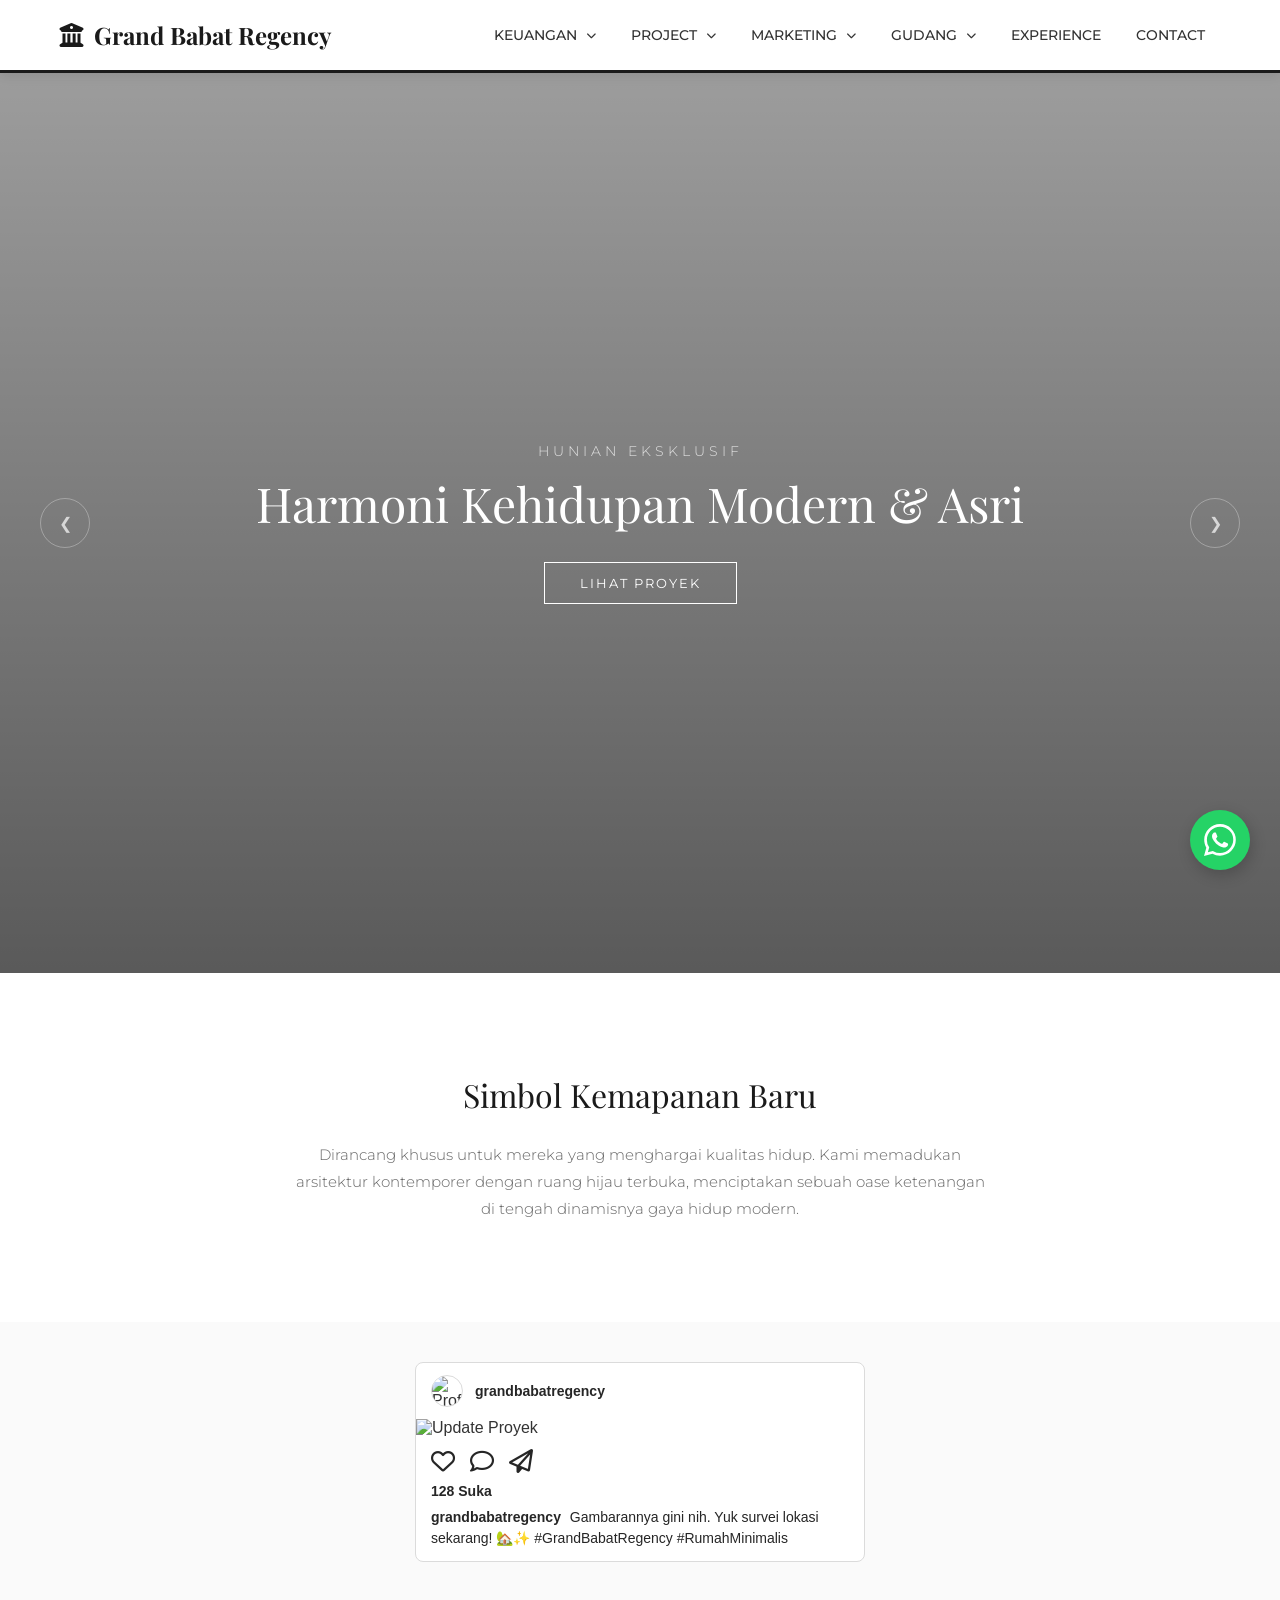
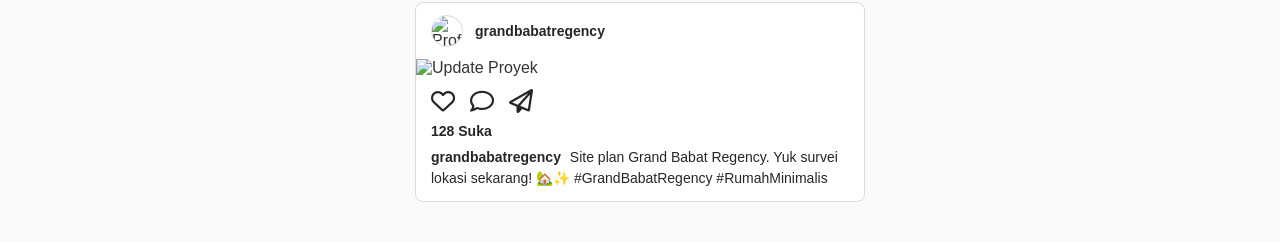
==== index.html @ 0bd292e8 "Add files via upload" ====
<!DOCTYPE html>
<html lang="id">
<head>
    <meta charset="UTF-8">
    <meta name="viewport" content="width=device-width, initial-scale=1.0">
    <title>Grand Babat Regency - Eksklusif & Elegan</title>
    
    <link rel="preconnect" href="https://fonts.googleapis.com">
    <link rel="preconnect" href="https://fonts.gstatic.com" crossorigin>
    <link href="https://fonts.googleapis.com/css2?family=Montserrat:wght@300;400;500&family=Playfair+Display:ital,wght@0,400;0,600;0,700;1,400&display=swap" rel="stylesheet">
    
    <link rel="stylesheet" href="https://cdnjs.cloudflare.com/ajax/libs/font-awesome/6.4.0/css/all.min.css">
    
    <link rel="stylesheet" href="style.css">
    <link rel="icon" type="image/x-icon" href="image/ico.png">
</head>
<a href="https://wa.me/6285335708877?text=Halo%20Grand%20Babat,%20saya%20tertarik%20dengan%20unitnya" class="whatsapp-float" target="_blank">
    <svg width="32" height="32" fill="white" viewBox="0 0 24 24">
        <path d="M17.472 14.382c-.297-.149-1.758-.867-2.03-.967-.273-.099-.471-.148-.67.15-.197.297-.767.966-.94 1.164-.173.199-.347.223-.644.075-.297-.15-1.255-.463-2.39-1.475-.883-.788-1.48-1.761-1.653-2.059-.173-.297-.018-.458.13-.606.134-.133.298-.347.446-.52.149-.174.198-.298.298-.497.099-.198.05-.371-.025-.52-.075-.149-.669-1.612-.916-2.207-.242-.579-.487-.5-.669-.51-.173-.008-.371-.01-.57-.01-.198 0-.52.074-.792.372-.272.297-1.04 1.016-1.04 2.479 0 1.462 1.065 2.875 1.213 3.074.149.198 2.096 3.2 5.077 4.487.709.306 1.262.489 1.694.625.712.227 1.36.195 1.871.118.571-.085 1.758-.719 2.006-1.413.248-.694.248-1.289.173-1.413-.074-.124-.272-.198-.57-.347m-5.421 7.403h-.004a9.87 9.87 0 01-5.031-1.378l-.361-.214-3.741.982.998-3.648-.235-.374a9.86 9.86 0 01-1.51-5.26c.001-5.45 4.436-9.884 9.888-9.884 2.64 0 5.122 1.03 6.988 2.898a9.825 9.825 0 012.893 6.994c-.003 5.45-4.437 9.884-9.885 9.884m8.413-18.297A11.815 11.815 0 0012.05 0C5.495 0 .16 5.335.157 11.892c0 2.096.547 4.142 1.588 5.945L0 24l6.335-1.662c1.72.94 3.659 1.437 5.63 1.438h.008c6.554 0 11.89-5.335 11.893-11.893a11.821 11.821 0 00-3.48-8.413z"/>
    </svg>
</a>
<body>

    <header>
    <div class="container navbar-wrapper">
        <a href="" class="brand">
            <i class="fa-solid fa-building-columns"></i> Grand Babat Regency
        </a>
        
        <div class="hamburger" onclick="toggleMenu()">
            <i class="fa-solid fa-bars"></i>
        </div>

        <ul class="menu" id="nav-menu">

            <li class="has-sub">
                <a href="javascript:void(0)" onclick="toggleSub(this)">KEUANGAN <i class="fa-solid fa-chevron-down arrow-down"></i></a>
                <ul class="sub-menu">
                    <li><a href="https://drive.google.com/file/d/1bs_MX4jpz03qIW6zhoMhxGbpjFE1QoSe/view?usp=sharing">Akunting</a></li>
                    <li><a href="https://docs.google.com/spreadsheets/d/1tEa6ZTxRukCzc7h3NhNR9udMDgr_idJM/edit?usp=drive_link&ouid=115538875971759995931&rtpof=true&sd=true">Arus Kas</a></li>
                    <li><a href="#">Backup Transaksi</a></li>
                    <li><a href="https://docs.google.com/spreadsheets/d/1dmTn1rqeo0KELe7r_6giPul6jYBrxMf2ZHXKlBRP4nU/edit?usp=drive_link">Backup Nota User</a></li>
                    <li><a href="https://drive.google.com/file/d/1Re-IHQY062kWeSt_EVYOI3qEnK32XVX4/view?usp=drive_link">Cost Control</a></li>
                    <li><a href="https://docs.google.com/spreadsheets/d/1t72xQIA-dv70jJ6IfO8zCZAgZUOtfNJZ/edit?usp=drive_link&ouid=115538875971759995931&rtpof=true&sd=true">Admin Keuangan</a></li>
                    <li><a href="https://drive.google.com/file/d/1DAURmg1j0uUwxtw3qOaiazD87ZQtQGsg/view?usp=drive_link">Income Total</a></li>
                </ul>
            </li>

            <li class="has-sub">
                <a href="javascript:void(0)" onclick="toggleSub(this)">PROJECT <i class="fa-solid fa-chevron-down arrow-down"></i></a>
                <ul class="sub-menu">
                    <li class="has-sub">
                        <a href="javascript:void(0)" onclick="toggleSub(this)">Laporan Mingguan <i class="fa-solid fa-chevron-right arrow-right"></i></a>
                        <ul class="sub-menu sub-sub">
                            <li><a href="#">Progres Rumah</a></li>
                            <li><a href="#">Progres Saluran</a></li>
                            <li><a href="#">Progres RTH</a></li>
                        </ul>
                    </li>
                    <li class="has-sub">
                        <a href="javascript:void(0)" onclick="toggleSub(this)">Dokumentasi Progres <i class="fa-solid fa-chevron-right arrow-right"></i></a>
                        <ul class="sub-menu sub-sub">
                            <li><a href="#">P58</a></li>
                        </ul>
                    </li>
                    <li class="has-sub">
                        <a href="javascript:void(0)" onclick="toggleSub(this)">Tagihan <i class="fa-solid fa-chevron-right arrow-right"></i></a>
                        <ul class="sub-menu sub-sub">
                            <li><a href="https://docs.google.com/spreadsheets/d/13LVAGyVUc4tbjgNupHtgzai2E4cz2pLN/edit?usp=drive_link&ouid=115538875971759995931&rtpof=true&sd=true">Data Urug</a></li>
                            <li><a href="https://docs.google.com/spreadsheets/d/1SHpljEHR1IP3nMXCMVvMnr__uCvp402Q/edit?usp=drive_link&ouid=115538875971759995931&rtpof=true&sd=true">Yoga Putra</a></li>
                            <li><a href="#">Toko 3</a></li>
                        </ul>
                    </li>
                </ul>
            </li>

            <li class="has-sub">
                <a href="javascript:void(0)" onclick="toggleSub(this)">MARKETING <i class="fa-solid fa-chevron-down arrow-down"></i></a>
                <ul class="sub-menu">
                    <li><a href="#">Web Marketing</a></li>
                    <li><a href="https://docs.google.com/spreadsheets/d/1rDUzeUSvH38k7L4jMwXgreiBcQjfJkGl/edit?usp=drive_link&ouid=115538875971759995931&rtpof=true&sd=true">Berkas User</a></li>
                    <li><a href="#">Site Plan Plotting</a></li>
                    <li><a href="#">Data Visor</a></li>
                </ul>
            </li>

            <li class="has-sub">
                <a href="javascript:void(0)" onclick="toggleSub(this)">GUDANG <i class="fa-solid fa-chevron-down arrow-down"></i></a>
                <ul class="sub-menu">
                    <li><a href="#">Indul & Projek</a></li>
                </ul>
            </li>

            <li><a href="#">EXPERIENCE</a></li>
            <li><a href="#">CONTACT</a></li>
        </ul>
    </div>
</header>

    <div class="hero" id="hero-section">
        <button class="slider-btn prev-btn" onclick="changeSlide(-1)">❮</button>
        <div class="hero-content">
            <div class="hero-subtitle" id="hero-sub">Hunian Eksklusif</div>
            <h1 class="hero-title" id="hero-text">Harmoni Kehidupan Modern & Asri</h1>
            <a href="#" class="hero-btn">Lihat Proyek</a>
        </div>
        <button class="slider-btn next-btn" onclick="changeSlide(1)">❯</button>
    </div>

    <div class="content-section">
        <h2>Simbol Kemapanan Baru</h2>
        <p>Dirancang khusus untuk mereka yang menghargai kualitas hidup. Kami memadukan arsitektur kontemporer dengan ruang hijau terbuka, menciptakan sebuah oase ketenangan di tengah dinamisnya gaya hidup modern.</p>
    </div>

<div class="ig-post">
    <div class="ig-header">
        <img src="image/ico.png" alt="Profile" class="ig-profile-pic">
        <span class="ig-username">grandbabatregency</span>
    </div>

    <div class="ig-image">
        <img src="image/poster1.png" alt="Update Proyek">
    </div>

    <div class="ig-footer">
        <div class="ig-icons">
            <i class="fa-regular fa-heart"></i>
            <i class="fa-regular fa-comment"></i>
            <i class="fa-regular fa-paper-plane"></i>
        </div>
        <div class="ig-likes">128 Suka</div>
        <div class="ig-caption">
            <strong>grandbabatregency</strong> Gambarannya gini nih. Yuk survei lokasi sekarang! 🏡✨ #GrandBabatRegency #RumahMinimalis
        </div>
    </div>
</div>

<div class="ig-post">
    <div class="ig-header">
        <img src="image/ico.png" alt="Profile" class="ig-profile-pic">
        <span class="ig-username">grandbabatregency</span>
    </div>

    <div class="ig-image">
        <img src="image/poster2.jpg" alt="Update Proyek">
    </div>

    <div class="ig-footer">
        <div class="ig-icons">
            <i class="fa-regular fa-heart"></i>
            <i class="fa-regular fa-comment"></i>
            <i class="fa-regular fa-paper-plane"></i>
        </div>
        <div class="ig-likes">128 Suka</div>
        <div class="ig-caption">
            <strong>grandbabatregency</strong> Site plan Grand Babat Regency. Yuk survei lokasi sekarang! 🏡✨ #GrandBabatRegency #RumahMinimalis
        </div>
    </div>
</div>

    <script>
        // ==========================================
        // AREA EDIT GAMBAR & TEKS
        // ==========================================
        const slideData = [
            {
                image: "image/1.png", 
                subtitle: "Hunian Eksklusif",
                text: "Harmoni Kehidupan Modern & Asri"
            },
            {
                image: "image/2.png",
                subtitle: "Investasi Bernilai",
                text: "Desain Arsitektur Kelas Atas"
            },
            {
                image: "image/3.png",
                subtitle: "Lokasi Strategis",
                text: "Kenyamanan Sempurna untuk Keluarga"
            }
        ];
        // ==========================================

        let currentSlide = 0;
        const heroSection = document.getElementById('hero-section');
        const heroText = document.getElementById('hero-text');
        const heroSub = document.getElementById('hero-sub');

        function loadSlide(index) {
            heroSection.style.backgroundImage = `url('${slideData[index].image}')`;
            heroText.innerText = slideData[index].text;
            heroSub.innerText = slideData[index].subtitle;
        }

        function changeSlide(direction) {
            currentSlide += direction;
            if (currentSlide < 0) {
                currentSlide = slideData.length - 1;
            } else if (currentSlide >= slideData.length) {
                currentSlide = 0;
            }
            loadSlide(currentSlide);
        }

        function toggleMenu() {
            const navMenu = document.getElementById('nav-menu');
            navMenu.classList.toggle('active');
        }

        loadSlide(currentSlide);


        // Fungsi untuk membuka sub-menu saat diklik di HP
function toggleSub(element) {
    // Hanya jalankan logika klik dropdown jika di layar HP (lebar <= 768px)
    if (window.innerWidth <= 768) {
        // Ambil elemen <li> induk dari <a> yang diklik
        const parentLi = element.parentElement;
        
        // Tambahkan atau hapus class 'open' untuk menampilkan/menyembunyikan sub-menu
        parentLi.classList.toggle('open');
    }
}
    </script>

</body>
</html>
---- style.css ----
:root {
    --white: #ffffff;
    --primary-blue: #1a1a1a; /* Menggunakan warna gelap elegan sesuai tema web */
    --text-dark: #333333;
    --shadow: 0 4px 10px rgba(0,0,0,0.08);
    --transition: all 0.3s ease;
}

* {
    margin: 0;
    padding: 0;
    box-sizing: border-box;
    text-decoration: none; /* Menghilangkan garis bawah link */
    list-style: none;      /* Menghilangkan titik bawaan list */
}




/* --- KODE UNTUK PANEL INSTAGRAM --- */
.ig-post {
    max-width: 450px; /* Ukuran standar postingan agar tidak terlalu lebar di PC */
    margin: 40px auto; /* Membuat posisinya ke tengah halaman */
    background-color: #ffffff;
    border: 1px solid #dbdbdb; /* Garis abu-abu khas IG */
    border-radius: 8px;
    font-family: -apple-system, BlinkMacSystemFont, "Segoe UI", Roboto, Helvetica, Arial, sans-serif; /* Font sistem standar yang dipakai IG */
}

.ig-header {
    display: flex;
    align-items: center;
    padding: 12px 15px;
}

.ig-profile-pic {
    width: 32px;
    height: 32px;
    border-radius: 50%;
    margin-right: 12px;
    border: 1px solid #dbdbdb;
    object-fit: cover;
}

.ig-username {
    font-weight: 600;
    font-size: 14px;
    color: #262626;
}

.ig-image img {
    width: 100%;
    display: block; /* Menghilangkan jarak kosong di bawah gambar */
}

.ig-footer {
    padding: 12px 15px;
    text-align: left; /* Teks caption rata kiri */
}

.ig-icons {
    display: flex;
    gap: 15px;
    font-size: 24px;
    margin-bottom: 10px;
    color: #262626;
    cursor: pointer;
}

.ig-icons i:hover {
    color: #8e8e8e; /* Efek saat disentuh */
}

.ig-likes {
    font-weight: 600;
    font-size: 14px;
    margin-bottom: 8px;
    color: #262626;
}

.ig-caption {
    font-size: 14px;
    line-height: 1.5;
    color: #262626;
}

.ig-caption strong {
    font-weight: 600;
    margin-right: 5px;
}


/* Mengatur margin dan font dasar */
        * {
            margin: 0;
            padding: 0;
            box-sizing: border-box;
        }

        body {
            font-family: 'Montserrat', sans-serif; /* Font modern untuk teks biasa */
            background-color: #fafafa;
            color: #333;
        }

        /* Navigasi / Header Elegan (Putih) */
        
        /* Tombol Menu Mobile */
        .menu-toggle {
            display: none;
            font-size: 24px;
            cursor: pointer;
            color: #1a1a1a;
        }

        /* Hero Section (Slider Banner) */
        .hero {
            position: relative;
            height: 100vh;
            width: 100%;
            background-color: #e0e0e0;
            background-size: cover;
            background-position: center;
            display: flex;
            align-items: center;
            justify-content: center;
            text-align: center;
            color: white;
            transition: background-image 0.8s ease-in-out; /* Transisi lebih halus */
        }

        /* Overlay gelap elegan */
        .hero::before {
            content: '';
            position: absolute;
            top: 0; left: 0; right: 0; bottom: 0;
            background: linear-gradient(to bottom, rgba(0,0,0,0.3), rgba(0,0,0,0.6));
        }

        .hero-content {
            position: relative;
            z-index: 1;
            max-width: 900px;
            padding: 0 20px;
        }

        .hero-subtitle {
            font-size: 14px;
            text-transform: uppercase;
            letter-spacing: 4px;
            margin-bottom: 15px;
            font-weight: 300;
            color: #e0e0e0;
        }

        .hero-title {
            font-family: 'Playfair Display', serif;
            font-size: 48px;
            font-weight: 400;
            line-height: 1.2;
            margin-bottom: 30px;
        }

        /* Tombol Jelajahi */
        .hero-btn {
            display: inline-block;
            padding: 12px 35px;
            border: 1px solid white;
            color: white;
            text-decoration: none;
            font-size: 13px;
            letter-spacing: 2px;
            text-transform: uppercase;
            transition: all 0.4s ease;
            background: transparent;
        }

        .hero-btn:hover {
            background: white;
            color: #1a1a1a;
        }

        /* Tombol Navigasi Slider Minimalis */
        .slider-btn {
            position: absolute;
            top: 50%;
            transform: translateY(-50%);
            background: transparent;
            color: rgba(255, 255, 255, 0.7);
            border: 1px solid rgba(255, 255, 255, 0.3);
            border-radius: 50%;
            width: 50px;
            height: 50px;
            cursor: pointer;
            z-index: 2;
            font-size: 16px;
            transition: all 0.3s ease;
            display: flex;
            align-items: center;
            justify-content: center;
        }

        .slider-btn:hover {
            background: white;
            color: #1a1a1a;
            border-color: white;
        }

        .prev-btn { left: 40px; }
        .next-btn { right: 40px; }

        /* Konten Halaman Bawah */
        .content-section {
            padding: 100px 5%;
            text-align: center;
            background-color: #ffffff;
        }

        .content-section h2 {
            font-family: 'Playfair Display', serif;
            font-size: 32px;
            color: #1a1a1a;
            margin-bottom: 25px;
            font-weight: 400;
        }

        .content-section p {
            color: #666;
            line-height: 1.8;
            font-size: 15px;
            font-weight: 300;
            max-width: 700px;
            margin: 0 auto;
        }

        /* Mode Responsif untuk Android / Mobile */
        /* --- PENGATURAN HAMBURGER ICON --- */
        /* --- CSS DROPDOWN --- */
.dropdown {
    position: relative;
}

.dropdown-menu {
    position: absolute;
    top: 100%;
    left: 0;
    background-color: #ffffff;
    min-width: 200px;
    box-shadow: 0 8px 30px rgba(0,0,0,0.1);
    opacity: 0;
    visibility: hidden;
    transform: translateY(15px);
    transition: all 0.3s ease;
    list-style: none;
    padding: 15px 0;
    border-radius: 8px;
    border-top: 3px solid #1a1a1a; /* Garis aksen elegan */
}

.dropdown:hover .dropdown-menu {
    opacity: 1;
    visibility: visible;
    transform: translateY(0);
}

.dropdown-menu li a {
    padding: 10px 25px;
    display: block;
    color: #444;
    text-decoration: none;
    font-size: 13px;
    letter-spacing: 1px;
    transition: 0.3s;
}

.dropdown-menu li a:hover {
    background-color: #fcfcfc;
    color: #000;
    padding-left: 30px;
}

/* --- CSS FLOATING WHATSAPP --- */
.whatsapp-float {
    position: fixed;
    width: 60px;
    height: 60px;
    bottom: 30px;
    right: 30px;
    background-color: #25d366;
    color: #FFF;
    border-radius: 50px;
    display: flex;
    align-items: center;
    justify-content: center;
    box-shadow: 2px 5px 15px rgba(0,0,0,0.2);
    z-index: 2000;
    text-decoration: none;
}

        header {
            background-color: var(--white);
            box-shadow: var(--shadow);
            position: sticky; /* Menu menempel saat scroll */
            top: 0;
            z-index: 1000;
            border-bottom: 3px solid var(--primary-blue);
        }

        .container {
            max-width: 1200px;
            margin: 0 auto;
            padding: 0 20px;
        }

        .navbar-wrapper {
            display: flex;
            justify-content: space-between;
            align-items: center;
            height: 70px;
        }

        /* Logo Area */
        .brand {
        font-family: 'Playfair Display', serif;
        font-size: 24px;
        font-weight: 700;
        color: var(--primary-blue);
        display: flex;
        align-items: center;
        gap: 10px;
}
        
        .brand i { font-size: 24px; }

        /* Menu Utama */
        .menu {
            display: flex;
            gap: 5px;
        }

        .menu > li > a {
    font-family: 'Montserrat', sans-serif;
    padding: 10px 15px;
    font-size: 14px;
    font-weight: 500;
    color: var(--text-dark);
    border-radius: 5px;
    transition: var(--transition);
    display: flex;
    align-items: center;
    gap: 5px;
}

        .menu > li > a:hover {
            color: var(--primary-blue);
            background-color: #eef5ff;
        }

        .menu > li > a.active {
            background-color: var(--primary-blue);
            color: var(--white);
        }

        /* --- 3. DROPDOWN (SUB MENU) --- */
        .has-sub { position: relative; }
        
        /* Level 2 */
        .sub-menu {
            position: absolute;
            top: 100%;
            left: 0;
            background: var(--white);
            min-width: 220px;
            box-shadow: 0 10px 30px rgba(0,0,0,0.1);
            border-radius: 8px;
            opacity: 0;
            visibility: hidden;
            transform: translateY(10px);
            transition: var(--transition);
            padding: 10px 0;
        }

        /* Tampilkan Level 2 saat hover */
        .has-sub:hover > .sub-menu {
            opacity: 1;
            visibility: visible;
            transform: translateY(0);
        }

        .sub-menu li a {
            padding: 10px 20px;
            display: block;
            font-size: 13px;
            color: var(--text-dark);
            transition: var(--transition);
            display: flex;
            justify-content: space-between; /* Untuk panah kanan */
            align-items: center;
        }

        .sub-menu li a:hover {
            background-color: #f0f7ff;
            color: var(--primary-blue);
            padding-left: 25px; /* Efek geser sedikit */
        }

        /* Level 3 (Sub-Sub) */
        .sub-sub {
            position: absolute;
            left: 100%;
            top: 0;
            background: var(--white);
            min-width: 220px;
            box-shadow: 0 10px 30px rgba(0,0,0,0.1);
            border-radius: 8px;
            opacity: 0;
            visibility: hidden;
            transform: translateX(10px);
            transition: var(--transition);
            margin-left: 10px; /* Jarak sedikit dari induk */
            padding: 10px 0;
        }

        /* Tampilkan Level 3 */
        .sub-menu li.has-sub:hover > .sub-sub {
            opacity: 1;
            visibility: visible;
            transform: translateX(0);
        }

        /* Ikon Panah Kecil */
        .arrow-down { font-size: 10px; margin-left: 4px; }
        .arrow-right { font-size: 10px; opacity: 0.5; }

/* =======================================================
   PASTIKAN KODE INI BERADA DI BARIS PALING BAWAH STYLE.CSS
   ======================================================= */

/* --- PENGATURAN HAMBURGER ICON --- */
.hamburger {
    display: none;
    font-size: 24px;
    cursor: pointer;
    color: var(--primary-blue);
}

/* --- MODE RESPONSIF (HP / LAYAR KECIL) --- */
@media (max-width: 768px) {
    .hamburger {
        display: block; 
    }

    .menu {
        display: none; 
        flex-direction: column;
        position: absolute;
        top: 70px; 
        left: 0;
        width: 100%;
        background-color: var(--white);
        padding: 0;
        box-shadow: 0 10px 20px rgba(0,0,0,0.1);
    }

    .menu.active {
        display: flex;
    }

    .menu > li > a {
        padding: 15px 20px;
        border-bottom: 1px solid #f0f0f0;
        border-radius: 0;
    }

    /* Penyesuaian Sub-menu / Dropdown di HP */
    .sub-menu, .sub-sub {
        position: static !important; /* Memaksa menu agar tidak melayang */
        box-shadow: none;
        background-color: #f9f9f9;
        transform: none !important;
        opacity: 1 !important;
        visibility: visible !important;
        display: none; 
        width: 100%;
        padding: 0;
        margin: 0;
    }

    .has-sub:hover > .sub-menu,
    .sub-menu li.has-sub:hover > .sub-sub {
        display: none; 
    }

    /* Memunculkan dropdown saat diklik */
    .has-sub.open > .sub-menu,
    .sub-menu li.has-sub.open > .sub-sub {
        display: block;
    }

    .sub-menu li a { padding-left: 35px; border-bottom: 1px solid #eaeaea; }
    .sub-sub li a { padding-left: 50px; background-color: #f0f0f0; }
    
    .hero-title { font-size: 32px; }
    .hero-subtitle { font-size: 12px; }
    .slider-btn { width: 40px; height: 40px; font-size: 14px; }
    .prev-btn { left: 15px; }
    .next-btn { right: 15px; }
}
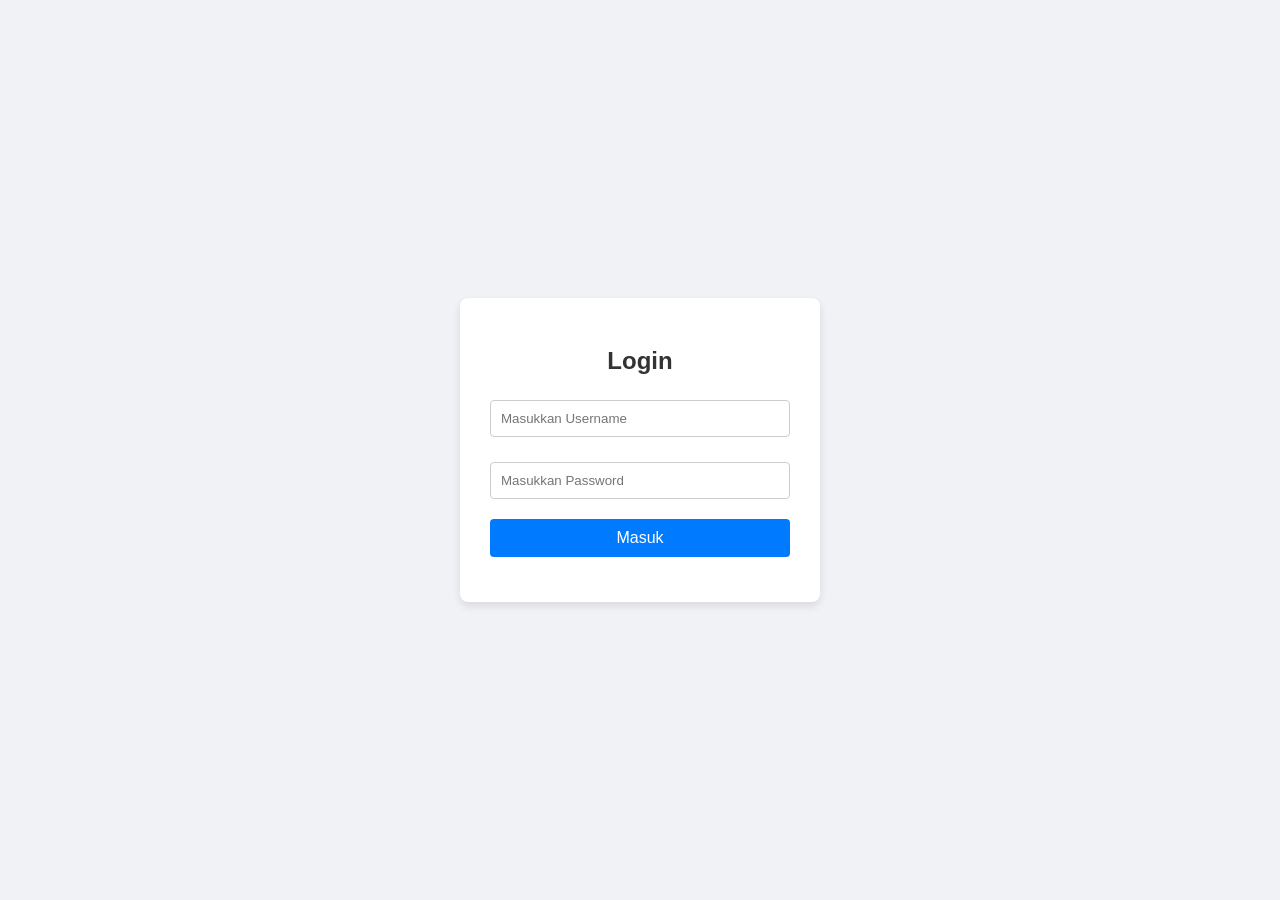
==== commit b37152c3: "Add files via upload" ====
--- a/index.html
+++ b/index.html
@@ -1,227 +1,112 @@
-<!DOCTYPE html>
-<html lang="id">
-<head>
-    <meta charset="UTF-8">
-    <meta name="viewport" content="width=device-width, initial-scale=1.0">
-    <title>Grand Babat Regency - Eksklusif & Elegan</title>
-    
-    <link rel="preconnect" href="https://fonts.googleapis.com">
-    <link rel="preconnect" href="https://fonts.gstatic.com" crossorigin>
-    <link href="https://fonts.googleapis.com/css2?family=Montserrat:wght@300;400;500&family=Playfair+Display:ital,wght@0,400;0,600;0,700;1,400&display=swap" rel="stylesheet">
-    
-    <link rel="stylesheet" href="https://cdnjs.cloudflare.com/ajax/libs/font-awesome/6.4.0/css/all.min.css">
-    
-    <link rel="stylesheet" href="style.css">
-    <link rel="icon" type="image/x-icon" href="image/ico.png">
-</head>
-<a href="https://wa.me/6285335708877?text=Halo%20Grand%20Babat,%20saya%20tertarik%20dengan%20unitnya" class="whatsapp-float" target="_blank">
-    <svg width="32" height="32" fill="white" viewBox="0 0 24 24">
-        <path d="M17.472 14.382c-.297-.149-1.758-.867-2.03-.967-.273-.099-.471-.148-.67.15-.197.297-.767.966-.94 1.164-.173.199-.347.223-.644.075-.297-.15-1.255-.463-2.39-1.475-.883-.788-1.48-1.761-1.653-2.059-.173-.297-.018-.458.13-.606.134-.133.298-.347.446-.52.149-.174.198-.298.298-.497.099-.198.05-.371-.025-.52-.075-.149-.669-1.612-.916-2.207-.242-.579-.487-.5-.669-.51-.173-.008-.371-.01-.57-.01-.198 0-.52.074-.792.372-.272.297-1.04 1.016-1.04 2.479 0 1.462 1.065 2.875 1.213 3.074.149.198 2.096 3.2 5.077 4.487.709.306 1.262.489 1.694.625.712.227 1.36.195 1.871.118.571-.085 1.758-.719 2.006-1.413.248-.694.248-1.289.173-1.413-.074-.124-.272-.198-.57-.347m-5.421 7.403h-.004a9.87 9.87 0 01-5.031-1.378l-.361-.214-3.741.982.998-3.648-.235-.374a9.86 9.86 0 01-1.51-5.26c.001-5.45 4.436-9.884 9.888-9.884 2.64 0 5.122 1.03 6.988 2.898a9.825 9.825 0 012.893 6.994c-.003 5.45-4.437 9.884-9.885 9.884m8.413-18.297A11.815 11.815 0 0012.05 0C5.495 0 .16 5.335.157 11.892c0 2.096.547 4.142 1.588 5.945L0 24l6.335-1.662c1.72.94 3.659 1.437 5.63 1.438h.008c6.554 0 11.89-5.335 11.893-11.893a11.821 11.821 0 00-3.48-8.413z"/>
-    </svg>
-</a>
-<body>
-
-    <header>
-    <div class="container navbar-wrapper">
-        <a href="" class="brand">
-            <i class="fa-solid fa-building-columns"></i> Grand Babat Regency
-        </a>
-        
-        <div class="hamburger" onclick="toggleMenu()">
-            <i class="fa-solid fa-bars"></i>
-        </div>
-
-        <ul class="menu" id="nav-menu">
-
-            <li class="has-sub">
-                <a href="javascript:void(0)" onclick="toggleSub(this)">KEUANGAN <i class="fa-solid fa-chevron-down arrow-down"></i></a>
-                <ul class="sub-menu">
-                    <li><a href="https://drive.google.com/file/d/1bs_MX4jpz03qIW6zhoMhxGbpjFE1QoSe/view?usp=sharing">Akunting</a></li>
-                    <li><a href="https://docs.google.com/spreadsheets/d/1tEa6ZTxRukCzc7h3NhNR9udMDgr_idJM/edit?usp=drive_link&ouid=115538875971759995931&rtpof=true&sd=true">Arus Kas</a></li>
-                    <li><a href="#">Backup Transaksi</a></li>
-                    <li><a href="https://docs.google.com/spreadsheets/d/1dmTn1rqeo0KELe7r_6giPul6jYBrxMf2ZHXKlBRP4nU/edit?usp=drive_link">Backup Nota User</a></li>
-                    <li><a href="https://drive.google.com/file/d/1Re-IHQY062kWeSt_EVYOI3qEnK32XVX4/view?usp=drive_link">Cost Control</a></li>
-                    <li><a href="https://docs.google.com/spreadsheets/d/1t72xQIA-dv70jJ6IfO8zCZAgZUOtfNJZ/edit?usp=drive_link&ouid=115538875971759995931&rtpof=true&sd=true">Admin Keuangan</a></li>
-                    <li><a href="https://drive.google.com/file/d/1DAURmg1j0uUwxtw3qOaiazD87ZQtQGsg/view?usp=drive_link">Income Total</a></li>
-                </ul>
-            </li>
-
-            <li class="has-sub">
-                <a href="javascript:void(0)" onclick="toggleSub(this)">PROJECT <i class="fa-solid fa-chevron-down arrow-down"></i></a>
-                <ul class="sub-menu">
-                    <li class="has-sub">
-                        <a href="javascript:void(0)" onclick="toggleSub(this)">Laporan Mingguan <i class="fa-solid fa-chevron-right arrow-right"></i></a>
-                        <ul class="sub-menu sub-sub">
-                            <li><a href="#">Progres Rumah</a></li>
-                            <li><a href="#">Progres Saluran</a></li>
-                            <li><a href="#">Progres RTH</a></li>
-                        </ul>
-                    </li>
-                    <li class="has-sub">
-                        <a href="javascript:void(0)" onclick="toggleSub(this)">Dokumentasi Progres <i class="fa-solid fa-chevron-right arrow-right"></i></a>
-                        <ul class="sub-menu sub-sub">
-                            <li><a href="#">P58</a></li>
-                        </ul>
-                    </li>
-                    <li class="has-sub">
-                        <a href="javascript:void(0)" onclick="toggleSub(this)">Tagihan <i class="fa-solid fa-chevron-right arrow-right"></i></a>
-                        <ul class="sub-menu sub-sub">
-                            <li><a href="https://docs.google.com/spreadsheets/d/13LVAGyVUc4tbjgNupHtgzai2E4cz2pLN/edit?usp=drive_link&ouid=115538875971759995931&rtpof=true&sd=true">Data Urug</a></li>
-                            <li><a href="https://docs.google.com/spreadsheets/d/1SHpljEHR1IP3nMXCMVvMnr__uCvp402Q/edit?usp=drive_link&ouid=115538875971759995931&rtpof=true&sd=true">Yoga Putra</a></li>
-                            <li><a href="#">Toko 3</a></li>
-                        </ul>
-                    </li>
-                </ul>
-            </li>
-
-            <li class="has-sub">
-                <a href="javascript:void(0)" onclick="toggleSub(this)">MARKETING <i class="fa-solid fa-chevron-down arrow-down"></i></a>
-                <ul class="sub-menu">
-                    <li><a href="#">Web Marketing</a></li>
-                    <li><a href="https://docs.google.com/spreadsheets/d/1rDUzeUSvH38k7L4jMwXgreiBcQjfJkGl/edit?usp=drive_link&ouid=115538875971759995931&rtpof=true&sd=true">Berkas User</a></li>
-                    <li><a href="#">Site Plan Plotting</a></li>
-                    <li><a href="#">Data Visor</a></li>
-                </ul>
-            </li>
-
-            <li class="has-sub">
-                <a href="javascript:void(0)" onclick="toggleSub(this)">GUDANG <i class="fa-solid fa-chevron-down arrow-down"></i></a>
-                <ul class="sub-menu">
-                    <li><a href="#">Indul & Projek</a></li>
-                </ul>
-            </li>
-
-            <li><a href="#">EXPERIENCE</a></li>
-            <li><a href="#">CONTACT</a></li>
-        </ul>
-    </div>
-</header>
-
-    <div class="hero" id="hero-section">
-        <button class="slider-btn prev-btn" onclick="changeSlide(-1)">❮</button>
-        <div class="hero-content">
-            <div class="hero-subtitle" id="hero-sub">Hunian Eksklusif</div>
-            <h1 class="hero-title" id="hero-text">Harmoni Kehidupan Modern & Asri</h1>
-            <a href="#" class="hero-btn">Lihat Proyek</a>
-        </div>
-        <button class="slider-btn next-btn" onclick="changeSlide(1)">❯</button>
-    </div>
-
-    <div class="content-section">
-        <h2>Simbol Kemapanan Baru</h2>
-        <p>Dirancang khusus untuk mereka yang menghargai kualitas hidup. Kami memadukan arsitektur kontemporer dengan ruang hijau terbuka, menciptakan sebuah oase ketenangan di tengah dinamisnya gaya hidup modern.</p>
-    </div>
-
-<div class="ig-post">
-    <div class="ig-header">
-        <img src="image/ico.png" alt="Profile" class="ig-profile-pic">
-        <span class="ig-username">grandbabatregency</span>
-    </div>
-
-    <div class="ig-image">
-        <img src="image/poster1.png" alt="Update Proyek">
-    </div>
-
-    <div class="ig-footer">
-        <div class="ig-icons">
-            <i class="fa-regular fa-heart"></i>
-            <i class="fa-regular fa-comment"></i>
-            <i class="fa-regular fa-paper-plane"></i>
-        </div>
-        <div class="ig-likes">128 Suka</div>
-        <div class="ig-caption">
-            <strong>grandbabatregency</strong> Gambarannya gini nih. Yuk survei lokasi sekarang! 🏡✨ #GrandBabatRegency #RumahMinimalis
-        </div>
-    </div>
-</div>
-
-<div class="ig-post">
-    <div class="ig-header">
-        <img src="image/ico.png" alt="Profile" class="ig-profile-pic">
-        <span class="ig-username">grandbabatregency</span>
-    </div>
-
-    <div class="ig-image">
-        <img src="image/poster2.jpg" alt="Update Proyek">
-    </div>
-
-    <div class="ig-footer">
-        <div class="ig-icons">
-            <i class="fa-regular fa-heart"></i>
-            <i class="fa-regular fa-comment"></i>
-            <i class="fa-regular fa-paper-plane"></i>
-        </div>
-        <div class="ig-likes">128 Suka</div>
-        <div class="ig-caption">
-            <strong>grandbabatregency</strong> Site plan Grand Babat Regency. Yuk survei lokasi sekarang! 🏡✨ #GrandBabatRegency #RumahMinimalis
-        </div>
-    </div>
-</div>
-
-    <script>
-        // ==========================================
-        // AREA EDIT GAMBAR & TEKS
-        // ==========================================
-        const slideData = [
-            {
-                image: "image/1.png", 
-                subtitle: "Hunian Eksklusif",
-                text: "Harmoni Kehidupan Modern & Asri"
-            },
-            {
-                image: "image/2.png",
-                subtitle: "Investasi Bernilai",
-                text: "Desain Arsitektur Kelas Atas"
-            },
-            {
-                image: "image/3.png",
-                subtitle: "Lokasi Strategis",
-                text: "Kenyamanan Sempurna untuk Keluarga"
-            }
-        ];
-        // ==========================================
-
-        let currentSlide = 0;
-        const heroSection = document.getElementById('hero-section');
-        const heroText = document.getElementById('hero-text');
-        const heroSub = document.getElementById('hero-sub');
-
-        function loadSlide(index) {
-            heroSection.style.backgroundImage = `url('${slideData[index].image}')`;
-            heroText.innerText = slideData[index].text;
-            heroSub.innerText = slideData[index].subtitle;
-        }
-
-        function changeSlide(direction) {
-            currentSlide += direction;
-            if (currentSlide < 0) {
-                currentSlide = slideData.length - 1;
-            } else if (currentSlide >= slideData.length) {
-                currentSlide = 0;
-            }
-            loadSlide(currentSlide);
-        }
-
-        function toggleMenu() {
-            const navMenu = document.getElementById('nav-menu');
-            navMenu.classList.toggle('active');
-        }
-
-        loadSlide(currentSlide);
-
-
-        // Fungsi untuk membuka sub-menu saat diklik di HP
-function toggleSub(element) {
-    // Hanya jalankan logika klik dropdown jika di layar HP (lebar <= 768px)
-    if (window.innerWidth <= 768) {
-        // Ambil elemen <li> induk dari <a> yang diklik
-        const parentLi = element.parentElement;
-        
-        // Tambahkan atau hapus class 'open' untuk menampilkan/menyembunyikan sub-menu
-        parentLi.classList.toggle('open');
-    }
-}
-    </script>
-
-</body>
-</html>+<!DOCTYPE html>
+<html lang="id">
+<head>
+    <meta charset="UTF-8">
+    <meta name="viewport" content="width=device-width, initial-scale=1.0">
+    <title>Halaman Login</title>
+    <link rel="icon" href="icon.png">
+
+    <style>
+        /* --- BAGIAN CSS (TAMPILAN) --- */
+        body {
+            font-family: Arial, sans-serif;
+            background-color: #f0f2f5;
+            display: flex;
+            justify-content: center; /* Menengahkan secara horizontal */
+            align-items: center;     /* Menengahkan secara vertikal */
+            height: 100vh;           /* Tinggi layar penuh */
+            margin: 0;
+        }
+
+        .login-box {
+            background-color: white;
+            padding: 30px;
+            border-radius: 8px;
+            box-shadow: 0 4px 8px rgba(0,0,0,0.1);
+            width: 300px;
+            text-align: center;
+        }
+
+        .login-box h2 {
+            margin-bottom: 20px;
+            color: #333;
+        }
+
+        .input-group {
+            margin-bottom: 15px;
+        }
+
+        input[type="text"], input[type="password"] {
+            width: 100%;
+            padding: 10px;
+            margin: 5px 0;
+            box-sizing: border-box; /* Agar padding tidak melebarkan input */
+            border: 1px solid #ccc;
+            border-radius: 4px;
+        }
+
+        button {
+            width: 100%;
+            padding: 10px;
+            background-color: #007BFF;
+            color: white;
+            border: none;
+            border-radius: 4px;
+            cursor: pointer;
+            font-size: 16px;
+        }
+
+        button:hover {
+            background-color: #0056b3;
+        }
+
+        #pesan {
+            margin-top: 15px;
+            font-size: 14px;
+        }
+    </style>
+</head>
+<body>
+
+    <div class="login-box">
+        <h2>Login</h2>
+        <div class="input-group">
+            <input type="text" id="username" placeholder="Masukkan Username">
+        </div>
+        <div class="input-group">
+            <input type="password" id="password" placeholder="Masukkan Password">
+        </div>
+        <button onclick="validasiLogin()">Masuk</button>
+        
+        <p id="pesan"></p>
+    </div>
+
+    <script>
+        function validasiLogin() {
+            // 1. Tentukan Username dan Password yang benar di sini
+            const userBenar = "admin";
+            const passBenar = "akbar999";
+
+            // 2. Ambil nilai yang diketik pengguna di form
+            const inputUser = document.getElementById('username').value;
+            const inputPass = document.getElementById('password').value;
+            const pesanLabel = document.getElementById('pesan');
+
+            // 3. Logika pengecekan (IF / ELSE)
+            if (inputUser === userBenar && inputPass === passBenar) {
+                // Jika Benar
+                pesanLabel.style.color = "green";
+                pesanLabel.innerText = "Login Berhasil! Selamat datang.";
+                
+                // Opsional: Redirect ke halaman lain
+                window.location.href = "main.html"; 
+            } else {
+                // Jika Salah
+                pesanLabel.style.color = "red";
+                pesanLabel.innerText = "Username atau Password salah!";
+            }
+        }
+    </script>
+
+</body>
+</html>
